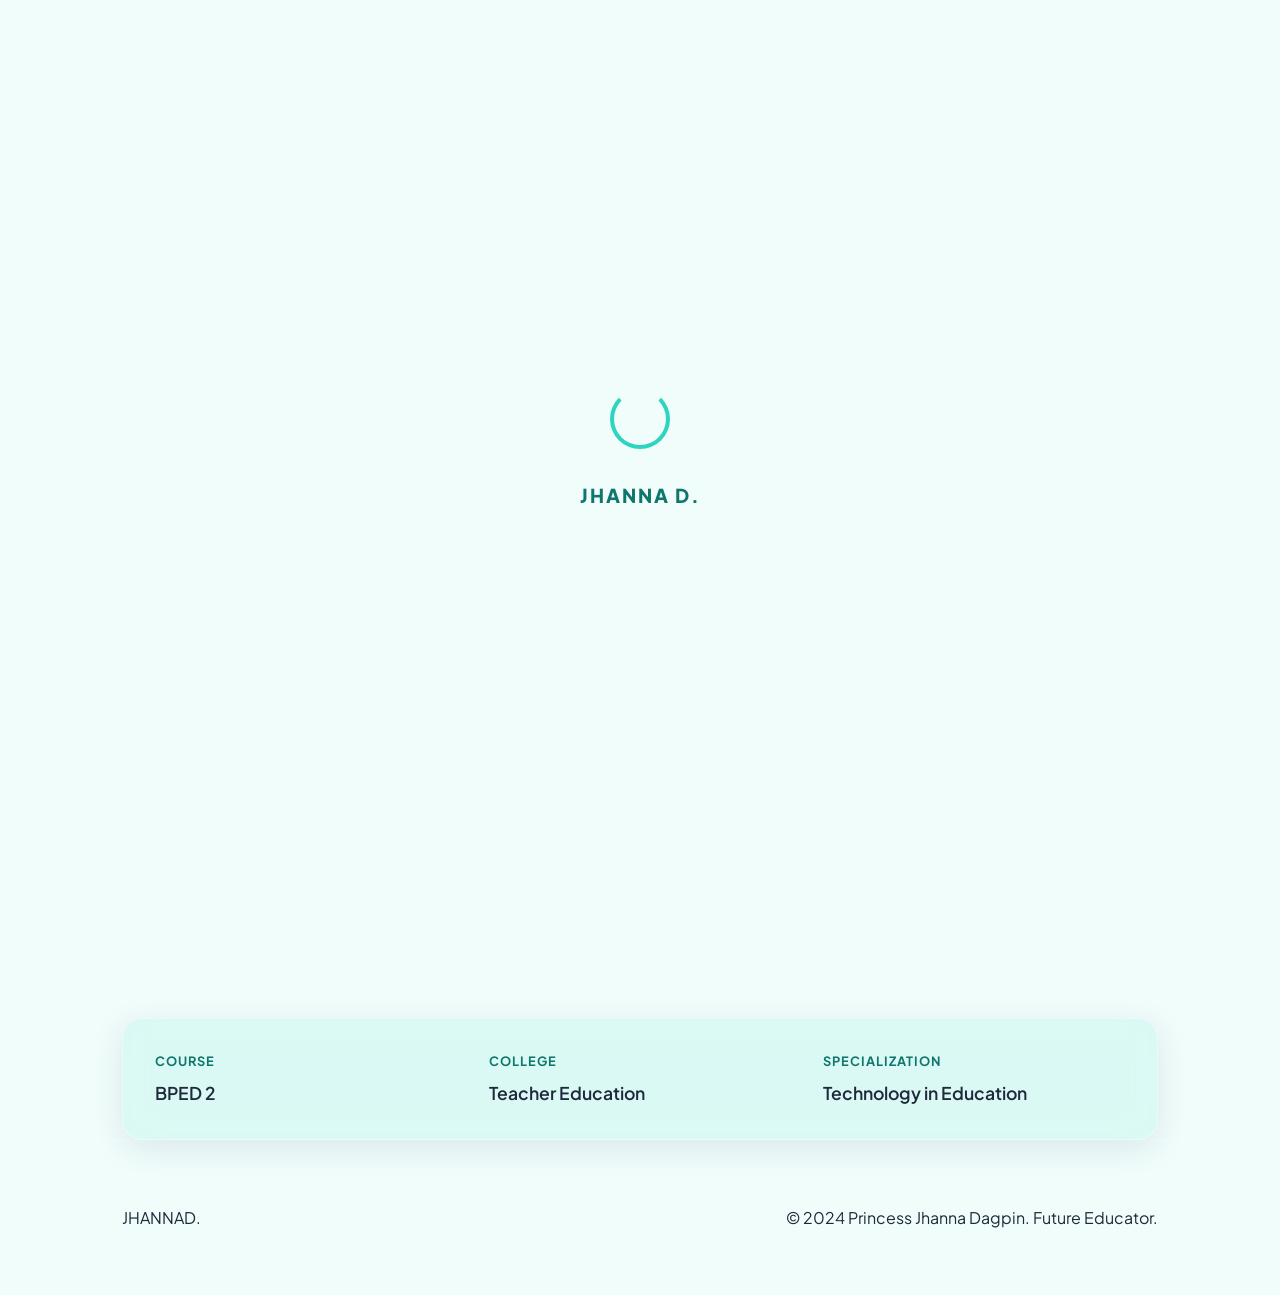
==== about.html @ bd480c18 "Add files via upload" ====
<!DOCTYPE html>
<html lang="en">

<head>
    <meta charset="UTF-8">
    <meta name="viewport" content="width=device-width, initial-scale=1.0">
    <title>About Me | Princess Jhanna Dagpin</title>
    <link rel="preconnect" href="https://fonts.googleapis.com">
    <link rel="preconnect" href="https://fonts.gstatic.com" crossorigin>
    <link
        href="https://fonts.googleapis.com/css2?family=Outfit:wght@300;400;600;800&family=Plus+Jakarta+Sans:wght@300;400;600;700&display=swap"
        rel="stylesheet">
    <link rel="stylesheet" href="style.css">
    <script src="https://cdnjs.cloudflare.com/ajax/libs/three.js/r128/three.min.js"></script>
    <script src="https://cdnjs.cloudflare.com/ajax/libs/gsap/3.12.2/gsap.min.js"></script>
</head>

<body>
    <div id="loader">
        <div class="loader-content">
            <div class="loader-circle"></div>
            <span class="loader-text">JHANNA D.</span>
        </div>
    </div>

    <div class="cursor"></div>
    <div class="cursor-follower"></div>

    <div id="canvas-container"></div>

    <nav>
        <div class="logo">JHANNA<span> D.</span></div>
        <ul class="nav-links">
            <li><a href="index.html">Home</a></li>
            <li><a href="about.html" class="active">About Me</a></li>
            <li><a href="works.html">Works</a></li>
            <li><a href="contact.html">Contact</a></li>
            <div id="theme-toggle" class="theme-btn">
                <span class="sun">🌞</span>
                <span class="moon">🌙</span>
            </div>
        </ul>
    </nav>

    <main>
        <section id="about-hero">
            <div class="container">
                <div class="about-grid">
                    <div class="about-visual reveal">
                        <div class="profile-card glass">
                            <img src="assets/about_profile.jpg" alt="Princess Jhanna Dagpin" class="about-img">
                        </div>
                    </div>
                    <div class="about-content">
                        <h1 class="reveal">About <span class="accent">Me</span></h1>
                        <div class="glass-panel about-text-card reveal">
                            <p>My name is <strong>Princess Jhanna Dagpin</strong>, a student from the College of Teacher
                                Education aspiring to become a passionate and effective educator. I enjoy exploring
                                different learning experiences that help me grow academically and personally. I am
                                particularly interested in how technology can enhance teaching and inspire creativity,
                                critical thinking, and responsibility in students.</p>
                            <p>Through this portfolio, I aim to share my journey, experiences, and aspirations as a
                                future teacher. It reflects my commitment to continuous learning and to guiding students
                                in discovering their potential.</p>
                            <div class="quote-box">
                                <p>“Teaching is not just a profession—it’s a way to inspire and empower.”</p>
                            </div>
                        </div>
                    </div>
                </div>
            </div>
        </section>

        <section id="details">
            <div class="container">
                <div class="profile-info glass">
                    <div class="info-item">
                        <span class="label">Course</span>
                        <span class="value">BPED 2</span>
                    </div>
                    <div class="info-item">
                        <span class="label">College</span>
                        <span class="value">Teacher Education</span>
                    </div>
                    <div class="info-item">
                        <span class="label">Specialization</span>
                        <span class="value">Technology in Education</span>
                    </div>
                </div>
            </div>
        </section>
    </main>

    <footer>
        <div class="container">
            <div class="footer-content">
                <div class="footer-logo">JHANNA<span>D.</span></div>
                <p>&copy; 2024 Princess Jhanna Dagpin. Future Educator.</p>
            </div>
        </div>
    </footer>

    <script src="script.js"></script>
</body>

</html>
---- style.css ----
:root {
    --mint-light: #f0fdfa;
    --mint-primary: #5eead4;
    --mint-vibrant: #2dd4bf;
    --mint-dark: #0f766e;
    --bg-dark: #020617;
    --text-primary: #1e293b;
    --text-secondary: #475569;
    --glass: rgba(255, 255, 255, 0.7);
    --glass-border: rgba(255, 255, 255, 0.4);
    --shadow: 0 8px 32px 0 rgba(31, 38, 135, 0.1);
}

[data-theme="dark"] {
    --mint-light: #0d1117;
    --text-primary: #f0fdfa;
    --text-secondary: #94a3b8;
    --glass: rgba(15, 23, 42, 0.86);
    --glass-border: rgba(94, 234, 212, 0.2);
    --bg-dark: #020617;
}

.theme-btn {
    width: 50px;
    height: 25px;
    background: var(--glass-border);
    border-radius: 20px;
    position: relative;
    cursor: pointer;
    display: flex;
    align-items: center;
    justify-content: space-around;
    padding: 0 5px;
    margin-left: 2rem;
    transition: all 0.3s ease;
}

.theme-btn span {
    font-size: 0.8rem;
    z-index: 1;
}

.theme-btn::after {
    content: '';
    position: absolute;
    width: 21px;
    height: 21px;
    background: var(--mint-vibrant);
    border-radius: 50%;
    left: 2px;
    transition: all 0.3s cubic-bezier(0.175, 0.885, 0.32, 1.275);
}

[data-theme="dark"] .theme-btn::after {
    left: 27px;
}

* {
    margin: 0;
    padding: 0;
    box-sizing: border-box;
}

body {
    font-family: 'Plus Jakarta Sans', sans-serif;
    background-color: var(--mint-light);
    color: var(--text-primary);
    overflow-x: hidden;
    line-height: 1.6;
}

h1,
h2,
h3 {
    font-family: 'Outfit', sans-serif;
    font-weight: 800;
}

/* Three.js Canvas Container */
#canvas-container {
    position: fixed;
    top: 0;
    left: 0;
    width: 100%;
    height: 100vh;
    z-index: -1;
    pointer-events: none;
}

/* Navigation */
nav {
    display: flex;
    justify-content: space-between;
    align-items: center;
    padding: 2rem 5%;
    position: fixed;
    width: 100%;
    top: 0;
    z-index: 100;
    backdrop-filter: blur(10px);
    background: rgba(240, 253, 250, 0.5);
    border-bottom: 1px solid var(--glass-border);
}

.logo {
    font-size: 1.5rem;
    font-weight: 800;
    letter-spacing: -1px;
    color: var(--text-primary);
}

.logo span {
    color: var(--mint-dark);
}

.nav-links {
    display: flex;
    align-items: center;
    list-style: none;
    gap: 0.5rem;
}

.nav-links li a {
    text-decoration: none;
    color: var(--text-secondary);
    margin-left: 1.5rem;
    font-weight: 600;
    font-size: 0.9rem;
    transition: all 0.3s ease;
    text-transform: uppercase;
    letter-spacing: 1px;
    position: relative;
    padding: 5px 0;
}

.nav-links li a:hover,
.nav-links li a.active {
    color: var(--mint-vibrant);
}

.nav-links li a.active::after {
    content: '';
    position: absolute;
    bottom: 0;
    left: 0;
    width: 100%;
    height: 2px;
    background: var(--mint-vibrant);
    border-radius: 5px;
}

/* About Page Specifics */
#about-hero {
    padding: 120px 0;
}

.about-grid {
    display: grid;
    grid-template-columns: 1fr 1.5fr;
    gap: 4rem;
    align-items: center;
}

.profile-card {
    padding: 10px;
    border-radius: 40px !important;
    overflow: hidden;
}

.about-img {
    width: 100%;
    height: auto;
    border-radius: 30px;
}

.about-text-card {
    padding: 3rem;
    text-align: left;
}

.about-text-card p {
    font-size: 1.1rem;
    margin-bottom: 2rem;
    color: var(--text-secondary);
}

.quote-box {
    border-left: 5px solid var(--mint-vibrant);
    padding-left: 1.5rem;
    margin-top: 3rem;
    font-style: italic;
    color: var(--mint-dark);
    font-weight: 600;
    font-size: 1.2rem;
}

/* Works Hero */
#works-hero {
    padding: 100px 0 50px;
}

.text-center {
    text-align: center;
}

/* Main Content */
main {
    padding-top: 100px;
}

.container {
    max-width: 1100px;
    margin: 0 auto;
    padding: 0 2rem;
}

/* Hero Section */
#hero {
    height: 90vh;
    display: flex;
    align-items: center;
    justify-content: space-between;
    padding: 0 10%;
    position: relative;
}

.hero-content {
    max-width: 600px;
}

h1 {
    font-size: clamp(3rem, 8vw, 5rem);
    line-height: 1;
    margin-bottom: 1.5rem;
    color: var(--text-primary);
}

.accent {
    background: linear-gradient(135deg, var(--mint-dark), var(--mint-vibrant));
    -webkit-background-clip: text;
    background-clip: text;
    -webkit-text-fill-color: transparent;
}

.hero-subtitle {
    font-size: 1.25rem;
    color: var(--text-secondary);
    margin-bottom: 2.5rem;
    opacity: 0.8;
}

.hero-cta {
    display: flex;
    gap: 1.5rem;
}

.btn {
    padding: 1rem 2.5rem;
    border-radius: 50px;
    text-decoration: none;
    font-weight: 700;
    transition: all 0.3s cubic-bezier(0.175, 0.885, 0.32, 1.275);
    display: inline-block;
}

.btn.primary {
    background: var(--mint-vibrant);
    color: white;
    box-shadow: 0 10px 20px rgba(45, 212, 191, 0.3);
}

.btn.primary:hover {
    transform: translateY(-5px);
    box-shadow: 0 15px 30px rgba(45, 212, 191, 0.4);
}

.btn.secondary {
    border: 2px solid var(--mint-vibrant);
    color: var(--mint-dark);
}

.btn.secondary:hover {
    background: var(--mint-light);
    transform: translateY(-5px);
}

/* Glass Panels */
.glass {
    background: var(--glass);
    backdrop-filter: blur(16px);
    -webkit-backdrop-filter: blur(16px);
    border: 1px solid var(--glass-border);
    border-radius: 24px;
    box-shadow: var(--shadow);
}

.hero-visual {
    flex: 1;
    display: flex;
    justify-content: flex-end;
    align-items: center;
}

.profile-frame {
    position: relative;
    width: 350px;
    height: 350px;
    border-radius: 30% 70% 70% 30% / 30% 30% 70% 70%;
    overflow: hidden;
    border: 8px solid var(--glass-border);
    box-shadow: var(--shadow);
    background: var(--mint-vibrant);
    animation: morph 8s ease-in-out infinite;
}

@keyframes morph {

    0%,
    100% {
        border-radius: 30% 70% 70% 30% / 30% 30% 70% 70%;
    }

    50% {
        border-radius: 60% 40% 30% 70% / 60% 30% 70% 40%;
    }
}

.profile-img {
    width: 100%;
    height: 100%;
    object-fit: cover;
    transition: transform 0.5s ease;
}

.profile-frame:hover .profile-img {
    transform: scale(1.1);
}

.floating-badge {
    position: absolute;
    bottom: 20px;
    right: -20px;
    padding: 0.8rem 1.5rem;
    font-weight: 800;
    color: var(--mint-dark);
    transform: rotate(-10deg);
}

.floating-card {
    padding: 2rem;
    display: flex;
    align-items: center;
    gap: 1.5rem;
    animation: float 6s ease-in-out infinite;
}

@keyframes float {

    0%,
    100% {
        transform: translateY(0) rotate(0);
    }

    50% {
        transform: translateY(-30px) rotate(5deg);
    }
}

.card-icon {
    width: 60px;
    height: 60px;
}

/* 3D Gallery Section */
#gallery {
    padding: 120px 0;
    background: radial-gradient(circle at center, rgba(45, 212, 191, 0.1) 0%, transparent 60%);
    overflow: hidden;
}

#gallery-container {
    height: 800px;
    width: 100%;
    position: relative;
    cursor: grab;
    margin-top: 2rem;
    overflow: hidden;
    border-radius: 40px !important;
    border: 2px solid rgba(45, 212, 191, 0.3);
    box-shadow: 0 0 50px rgba(45, 212, 191, 0.1);
}

/* Loader & Animations */
#loader {
    position: fixed;
    top: 0;
    left: 0;
    width: 100%;
    height: 100vh;
    background: var(--mint-light);
    display: flex;
    justify-content: center;
    align-items: center;
    z-index: 10000;
    transition: opacity 0.8s ease, visibility 0.8s;
}

.loader-content {
    text-align: center;
}

.loader-circle {
    width: 60px;
    height: 60px;
    border: 4px solid var(--mint-vibrant);
    border-top: 4px solid transparent;
    border-radius: 50%;
    animation: spin 1s cubic-bezier(0.55, 0.055, 0.675, 0.19) infinite;
    margin-bottom: 1.5rem;
    display: inline-block;
}

@keyframes spin {
    to {
        transform: rotate(360deg);
    }
}

/* Shared Component Logic */
.reveal-on-scroll {
    opacity: 0;
    transform: translateY(30px);
    transition: all 0.8s cubic-bezier(0.22, 1, 0.36, 1);
}

.reveal-on-scroll.visible {
    opacity: 1;
    transform: translateY(0);
}

.loader-text {
    display: block;
    font-size: 1.2rem;
    font-weight: 800;
    letter-spacing: 2px;
    color: var(--mint-dark);
}

@keyframes spin {
    to {
        transform: rotate(360deg);
    }
}

/* Custom Cursor */
.cursor {
    width: 8px;
    height: 8px;
    background: var(--mint-vibrant);
    border-radius: 50%;
    position: fixed;
    pointer-events: none;
    z-index: 9999;
}

.cursor-follower {
    width: 40px;
    height: 40px;
    border: 2px solid var(--mint-vibrant);
    border-radius: 50%;
    position: fixed;
    pointer-events: none;
    z-index: 9998;
    transition: transform 0.1s ease-out;
}

/* Values Section */
#values {
    padding: 80px 0;
}

.values-grid {
    display: grid;
    grid-template-columns: repeat(auto-fit, minmax(280px, 1fr));
    gap: 2rem;
}

.value-card {
    padding: 3rem 2rem;
    text-align: center;
    transition: all 0.4s cubic-bezier(0.175, 0.885, 0.32, 1.275);
}

.value-card:hover {
    transform: translateY(-10px);
    background: white;
}

.value-icon {
    font-size: 3rem;
    margin-bottom: 1.5rem;
}

.value-card h3 {
    font-size: 1.5rem;
    margin-bottom: 1rem;
    color: var(--mint-dark);
}

.value-card p {
    color: var(--text-secondary);
}

/* Reveal on Scroll */
.reveal-on-scroll {
    opacity: 0;
    transform: translateY(50px);
    transition: all 1s cubic-bezier(0.23, 1, 0.32, 1);
}

.reveal-on-scroll.visible {
    opacity: 1;
    transform: translateY(0);
}

/* Tilt effect class */
.tilt-card {
    transform-style: preserve-3d;
}

.tilt-content {
    transform: translateZ(50px);
}

/* Tools Section */
.tools-container {
    display: flex;
    justify-content: center;
    gap: 2rem;
    flex-wrap: wrap;
    margin-top: 3rem;
}

.tool-item {
    padding: 2rem;
    display: flex;
    flex-direction: column;
    align-items: center;
    gap: 1rem;
    width: 180px;
    transition: all 0.4s ease;
    border-radius: 40px !important;
}

.tool-item:hover {
    transform: translateY(-15px) scale(1.05);
    background: white;
}

.tool-icon {
    width: 50px;
    height: 50px;
}

.tool-item span {
    font-weight: 700;
    font-size: 0.9rem;
    color: var(--mint-dark);
}

/* Contact Section */
#contact {
    padding: 100px 0;
}

.contact-card {
    padding: 5rem;
    border-radius: 60px !important;
    text-align: center;
    overflow: hidden;
    position: relative;
}

.contact-card::before {
    content: '';
    position: absolute;
    top: -50%;
    left: -50%;
    width: 200%;
    height: 200%;
    background: radial-gradient(circle, rgba(94, 234, 212, 0.1) 0%, transparent 70%);
}

.contact-info h2 {
    font-size: 3rem;
    margin-bottom: 2rem;
}

.contact-info p {
    font-size: 1.2rem;
    color: var(--text-secondary);
    max-width: 600px;
    margin: 0 auto 3rem;
}

.contact-btn {
    padding: 1.2rem 3rem;
    background: var(--text-primary);
    color: var(--mint-light);
    text-decoration: none;
    border-radius: 50px;
    font-weight: 800;
    font-size: 1.1rem;
    display: inline-block;
    transition: all 0.3s ease;
}

.contact-btn:hover {
    transform: scale(1.05);
    background: var(--mint-dark);
}

.social-icons {
    margin-top: 3rem;
    display: flex;
    justify-content: center;
    gap: 2rem;
    color: var(--mint-vibrant);
    font-weight: 800;
    cursor: pointer;
}

.contact-details-grid {
    display: grid;
    grid-template-columns: repeat(auto-fit, minmax(280px, 1fr));
    gap: 2rem;
    margin: 4rem 0;
}

.contact-item-card {
    padding: 2.5rem 2rem;
    display: flex;
    align-items: center;
    gap: 1.5rem;
    transition: all 0.5s cubic-bezier(0.175, 0.885, 0.32, 1.275);
    text-align: left;
}

.contact-item-card:hover {
    transform: translateY(-12px) scale(1.03);
    background: var(--glass);
    border-color: var(--mint-vibrant);
}

.item-icon {
    font-size: 2.5rem;
    background: rgba(45, 212, 191, 0.1);
    width: 70px;
    height: 70px;
    display: flex;
    align-items: center;
    justify-content: center;
    border-radius: 20px;
}

.item-text .label {
    display: block;
    font-size: 0.8rem;
    text-transform: uppercase;
    letter-spacing: 2px;
    color: var(--mint-dark);
    font-weight: 800;
    margin-bottom: 0.2rem;
}

.item-text .value {
    font-size: 1.1rem;
    font-weight: 600;
    color: var(--text-primary);
}

.section-subtitle {
    font-size: 1.25rem;
    color: var(--text-secondary);
    margin: 1.5rem 0 3rem;
}

/* Footer Reveal */
footer {
    padding: 3rem 0;
    border-top: 1px solid var(--glass-border);
}

/* Welcome Section */
#welcome {
    padding: 100px 0;
}

.welcome-card {
    padding: 4rem;
    text-align: center;
}

.welcome-card h2 {
    font-size: 2.5rem;
    margin-bottom: 2rem;
}

.welcome-text {
    font-size: 1.2rem;
    color: var(--text-secondary);
    max-width: 800px;
    margin: 0 auto 3rem;
}

.profile-info {
    display: grid;
    grid-template-columns: repeat(auto-fit, minmax(200px, 1fr));
    gap: 2rem;
    text-align: left;
    background: rgba(45, 212, 191, 0.1);
    padding: 2rem;
    border-radius: 20px;
}

.info-item .label {
    display: block;
    font-size: 0.8rem;
    text-transform: uppercase;
    letter-spacing: 1px;
    color: var(--mint-dark);
    margin-bottom: 0.5rem;
    font-weight: 700;
}

.info-item .value {
    font-size: 1.1rem;
    font-weight: 600;
}

/* Portfolio Section */
#portfolio {
    padding: 100px 0;
}

.section-title {
    text-align: center;
    font-size: 3rem;
    margin-bottom: 4rem;
}

.portfolio-grid {
    display: grid;
    grid-template-columns: repeat(auto-fit, minmax(320px, 1fr));
    gap: 2rem;
}

.work-card {
    overflow: hidden;
    transition: all 0.5s ease;
    cursor: pointer;
}

.work-card:hover {
    transform: translateY(-15px) scale(1.02);
}

.work-img {
    height: 240px;
    background: linear-gradient(45deg, var(--mint-light), var(--mint-vibrant));
    border-radius: 20px;
    margin: 15px;
    position: relative;
    overflow: hidden;
}

.work-img::after {
    content: '';
    position: absolute;
    top: 0;
    left: 0;
    width: 100%;
    height: 100%;
    background: rgba(255, 255, 255, 0.2);
    transform: skewX(-45deg) translateX(-150%);
    transition: 0.5s;
}

.work-card:hover .work-img::after {
    transform: skewX(-45deg) translateX(150%);
}

.work-info {
    padding: 1.5rem 2rem 2rem;
}

.work-info h3 {
    margin-bottom: 0.5rem;
}

.tag {
    display: inline-block;
    padding: 0.4rem 1rem;
    background: var(--mint-light);
    color: var(--mint-dark);
    border-radius: 50px;
    font-size: 0.8rem;
    font-weight: 700;
    margin-top: 1rem;
}

/* Footer */
footer {
    padding: 4rem 0;
    border-top: 1px solid var(--glass-border);
}

.footer-content {
    display: flex;
    justify-content: space-between;
    align-items: center;
}

/* Mobile & Tablet Optimizations */
@media (max-width: 992px) {
    .about-grid {
        grid-template-columns: 1fr;
        gap: 2rem;
    }

    .hero-visual {
        justify-content: center;
        margin-top: 3rem;
    }
}

@media (max-width: 768px) {
    nav {
        padding: 1rem 5%;
    }

    .nav-links li a {
        margin-left: 0.8rem;
        font-size: 0.8rem;
    }

    .profile-frame {
        width: 280px;
        height: 280px;
    }

    h1 {
        font-size: 2.8rem;
    }

    .contact-card {
        padding: 2.5rem;
    }

    #gallery-container {
        height: 400px;
    }

    .cursor,
    .cursor-follower {
        display: none !important;
    }

    /* Disable custom cursor on touch */
}

/* Scrollbar Styling */
::-webkit-scrollbar {
    width: 10px;
}

::-webkit-scrollbar-track {
    background: var(--mint-light);
}

::-webkit-scrollbar-thumb {
    background: var(--mint-vibrant);
    border-radius: 10px;
}

::-webkit-scrollbar-thumb:hover {
    background: var(--mint-dark);
}

@media (max-width: 768px) {
    #hero {
        flex-direction: column;
        justify-content: center;
        text-align: center;
        height: auto;
        padding-top: 100px;
    }

    .hero-cta {
        justify-content: center;
    }

    .hero-visual {
        margin-top: 4rem;
    }

    .welcome-card {
        padding: 2rem;
    }
}
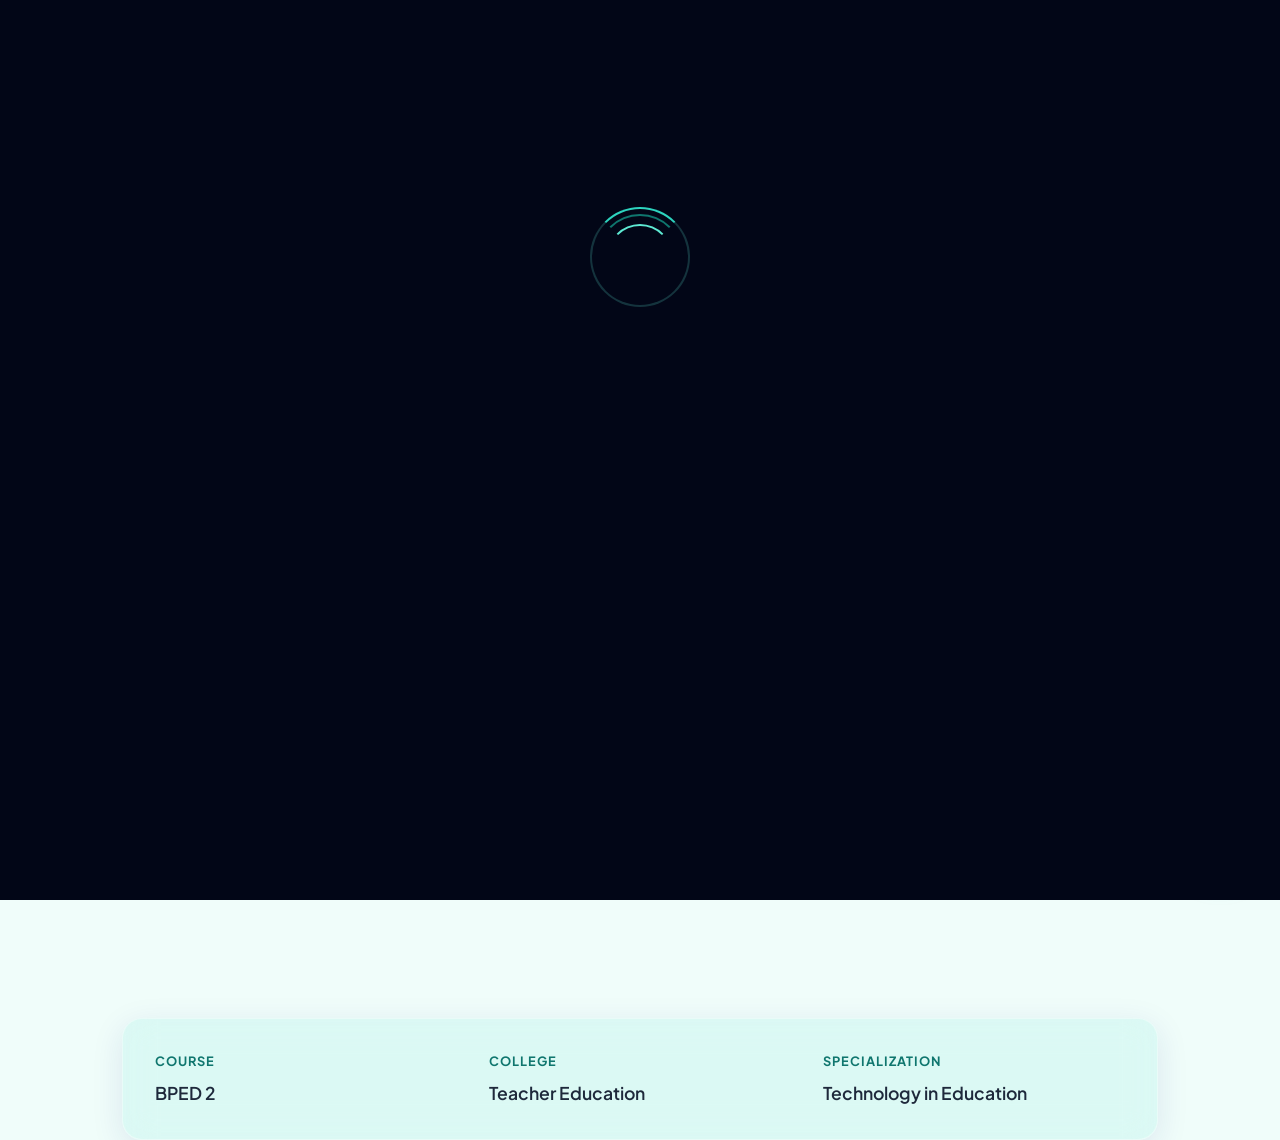
==== commit 25b8bdf3: "Update about.html" ====
--- a/about.html
+++ b/about.html
@@ -4,7 +4,15 @@
 <head>
     <meta charset="UTF-8">
     <meta name="viewport" content="width=device-width, initial-scale=1.0">
-    <title>About Me | Princess Jhanna Dagpin</title>
+    <title>About | Princess Jhanna Dagpin</title>
+
+    <!-- Open Graph / Pro Social Sharing -->
+    <meta property="og:type" content="website">
+    <meta property="og:title" content="About Princess Jhanna | Future Educator">
+    <meta property="og:description" content="Learn more about the journey and vision of Princess Jhanna.">
+    <meta property="og:image" content="about_profile.jpg">
+    <meta name="theme-color" content="#111827">
+
     <link rel="preconnect" href="https://fonts.googleapis.com">
     <link rel="preconnect" href="https://fonts.gstatic.com" crossorigin>
     <link
@@ -17,10 +25,22 @@
 
 <body>
     <div id="loader">
+        <div id="intro-3d"></div>
         <div class="loader-content">
             <div class="loader-circle"></div>
-            <span class="loader-text">JHANNA D.</span>
+            <div class="loader-ui">
+                <span class="loader-text">JHANNA D.</span>
+                <p class="loader-welcome">
+                    Welcome to my Digital Teaching Portfolio. This page presents my learning outputs and experiences in
+                    PED 105 – Technology for Teaching and Learning 1. I hope this portfolio reflects my growth,
+                    creativity, and dedication as a future educator.
+                </p>
+                <button id="launch-btn" class="btn primary">Launch Experience</button>
+                <p class="audio-note">Sound recommended 🎵</p>
+            </div>
         </div>
+        <audio id="intro-audio" src="courage.mp3" loop></audio>
+        <audio id="click-sound" src="click.mp3" preload="auto"></audio>
     </div>
 
     <div class="cursor"></div>
@@ -30,15 +50,28 @@
 
     <nav>
         <div class="logo">JHANNA<span> D.</span></div>
+        <input type="checkbox" id="menu-toggle">
+        <label for="menu-toggle" class="menu-icon">&#9776;</label>
         <ul class="nav-links">
             <li><a href="index.html">Home</a></li>
             <li><a href="about.html" class="active">About Me</a></li>
             <li><a href="works.html">Works</a></li>
+            <li><a href="ict-policies.html">ICT Policies &amp; Safety</a></li>
+            <li><a href="non-digital.html">Non-Digital Tools</a></li>
+            <li><a href="learning-design.html">Learning Design</a></li>
             <li><a href="contact.html">Contact</a></li>
-            <div id="theme-toggle" class="theme-btn">
-                <span class="sun">🌞</span>
-                <span class="moon">🌙</span>
-            </div>
+            <li>
+                <div class="nav-controls">
+                    <div id="audio-toggle" class="control-btn mute-btn">
+                        <span class="unmuted">🔊</span>
+                        <span class="muted hide">🔇</span>
+                    </div>
+                    <div id="theme-toggle" class="control-btn theme-btn">
+                        <span class="sun">🌞</span>
+                        <span class="moon">🌙</span>
+                    </div>
+                </div>
+            </li>
         </ul>
     </nav>
 
@@ -48,7 +81,7 @@
                 <div class="about-grid">
                     <div class="about-visual reveal">
                         <div class="profile-card glass">
-                            <img src="assets/about_profile.jpg" alt="Princess Jhanna Dagpin" class="about-img">
+                            <img src="about_profile.jpg" alt="Princess Jhanna Dagpin" class="about-img">
                         </div>
                     </div>
                     <div class="about-content">
@@ -91,16 +124,29 @@
         </section>
     </main>
 
-    <footer>
-        <div class="container">
-            <div class="footer-content">
-                <div class="footer-logo">JHANNA<span>D.</span></div>
-                <p>&copy; 2024 Princess Jhanna Dagpin. Future Educator.</p>
-            </div>
+    </footer>
+
+    <!-- Floating Quick Navigation (FAB) -->
+    <div class="fab-container">
+        <button class="fab-btn glass" aria-label="Quick Navigation">
+            <span class="fab-icon">+</span>
+        </button>
+        <div class="fab-menu">
+            <a href="works.html" class="fab-item glass" title="Works">📁</a>
+            <a href="about.html" class="fab-item glass" title="About">👤</a>
+            <a href="contact.html" class="fab-item glass" title="Contact">📧</a>
         </div>
-    </footer>
+    </div>
+
+    <!-- Image Lightbox Modal -->
+    <div id="lightbox" class="lightbox">
+        <span class="lightbox-close">&times;</span>
+        <div class="lightbox-content">
+            <img id="lightbox-img" src="" alt="Full View">
+        </div>
+    </div>
 
     <script src="script.js"></script>
 </body>
 
-</html>+</html>
--- a/style.css
+++ b/style.css
@@ -20,7 +20,14 @@
     --bg-dark: #020617;
 }
 
-.theme-btn {
+.nav-controls {
+    display: flex;
+    align-items: center;
+    gap: 1.5rem;
+    margin-left: 2rem;
+}
+
+.control-btn {
     width: 50px;
     height: 25px;
     background: var(--glass-border);
@@ -31,28 +38,40 @@
     align-items: center;
     justify-content: space-around;
     padding: 0 5px;
-    margin-left: 2rem;
     transition: all 0.3s ease;
 }
 
-.theme-btn span {
+.control-btn span {
     font-size: 0.8rem;
     z-index: 1;
 }
 
-.theme-btn::after {
+.control-btn::after {
     content: '';
     position: absolute;
     width: 21px;
     height: 21px;
     background: var(--mint-vibrant);
     border-radius: 50%;
+    transition: all 0.3s cubic-bezier(0.175, 0.885, 0.32, 1.275);
     left: 2px;
-    transition: all 0.3s cubic-bezier(0.175, 0.885, 0.32, 1.275);
+}
+
+.mute-btn::after {
+    display: none;
+    /* Audio toggle uses icons, no slider needed */
+}
+
+.theme-btn::after {
+    display: block;
 }
 
 [data-theme="dark"] .theme-btn::after {
     left: 27px;
+}
+
+.hide {
+    display: none !important;
 }
 
 * {
@@ -92,14 +111,16 @@
     display: flex;
     justify-content: space-between;
     align-items: center;
-    padding: 2rem 5%;
+    padding: 1.5rem 5%;
     position: fixed;
     width: 100%;
     top: 0;
-    z-index: 100;
-    backdrop-filter: blur(10px);
-    background: rgba(240, 253, 250, 0.5);
+    z-index: 1000;
+    backdrop-filter: blur(15px);
+    -webkit-backdrop-filter: blur(15px);
+    background: var(--glass);
     border-bottom: 1px solid var(--glass-border);
+    transition: all 0.3s ease;
 }
 
 .logo {
@@ -107,10 +128,23 @@
     font-weight: 800;
     letter-spacing: -1px;
     color: var(--text-primary);
+    white-space: nowrap;
 }
 
 .logo span {
     color: var(--mint-dark);
+}
+
+#menu-toggle {
+    display: none;
+}
+
+.menu-icon {
+    display: none;
+    font-size: 1.5rem;
+    cursor: pointer;
+    color: var(--text-primary);
+    z-index: 101;
 }
 
 .nav-links {
@@ -123,14 +157,15 @@
 .nav-links li a {
     text-decoration: none;
     color: var(--text-secondary);
-    margin-left: 1.5rem;
+    margin-left: 0.9rem;
     font-weight: 600;
-    font-size: 0.9rem;
+    font-size: 0.76rem;
     transition: all 0.3s ease;
     text-transform: uppercase;
-    letter-spacing: 1px;
+    letter-spacing: 0.5px;
     position: relative;
     padding: 5px 0;
+    white-space: nowrap;
 }
 
 .nav-links li a:hover,
@@ -397,27 +432,109 @@
     left: 0;
     width: 100%;
     height: 100vh;
-    background: var(--mint-light);
+    background: #020617;
+    /* Dark background for starfield */
     display: flex;
     justify-content: center;
     align-items: center;
     z-index: 10000;
-    transition: opacity 0.8s ease, visibility 0.8s;
+    transition: opacity 1s ease;
+}
+
+#intro-3d {
+    position: absolute;
+    top: 0;
+    left: 0;
+    width: 100%;
+    height: 100%;
+    z-index: 1;
 }
 
 .loader-content {
+    position: relative;
+    z-index: 2;
     text-align: center;
+    display: flex;
+    flex-direction: column;
+    align-items: center;
+    gap: 2rem;
+}
+
+.loader-ui {
+    display: flex;
+    flex-direction: column;
+    align-items: center;
+    gap: 1.5rem;
+    opacity: 0;
+}
+
+.loader-ui.visible {
+    opacity: 1;
+    transform: translateY(0);
+}
+
+.audio-note {
+    color: rgba(255, 255, 255, 0.6);
+    font-size: 0.8rem;
+    font-weight: 600;
+    letter-spacing: 1px;
+}
+
+#launch-btn {
+    padding: 1rem 3rem;
+    font-size: 1.1rem;
+    letter-spacing: 1px;
+    background: var(--mint-vibrant);
+    border: none;
+    cursor: pointer;
+    box-shadow: 0 0 30px rgba(45, 212, 191, 0.4);
+}
+
+#launch-btn:hover {
+    transform: scale(1.05) translateY(-3px);
+    box-shadow: 0 0 50px rgba(45, 212, 191, 0.6);
 }
 
 .loader-circle {
-    width: 60px;
-    height: 60px;
-    border: 4px solid var(--mint-vibrant);
-    border-top: 4px solid transparent;
+    width: 100px;
+    height: 100px;
+    border: 2px solid rgba(94, 234, 212, 0.2);
+    border-top: 2px solid var(--mint-vibrant);
     border-radius: 50%;
-    animation: spin 1s cubic-bezier(0.55, 0.055, 0.675, 0.19) infinite;
-    margin-bottom: 1.5rem;
-    display: inline-block;
+    position: relative;
+    animation: spin 2s linear infinite;
+    margin-bottom: 2rem;
+}
+
+.loader-circle::before,
+.loader-circle::after {
+    content: '';
+    position: absolute;
+    border-radius: 50%;
+    border: 2px solid transparent;
+}
+
+.loader-circle::before {
+    top: 5px;
+    left: 5px;
+    right: 5px;
+    bottom: 5px;
+    border-top-color: #0f766e;
+    animation: spin 3s linear infinite;
+}
+
+.loader-circle::after {
+    top: 15px;
+    left: 15px;
+    right: 15px;
+    bottom: 15px;
+    border-top-color: #5eead4;
+    animation: spin 1.5s linear infinite reverse;
+}
+
+.loader-circle.hide {
+    opacity: 0;
+    visibility: hidden;
 }
 
 @keyframes spin {
@@ -440,10 +557,20 @@
 
 .loader-text {
     display: block;
-    font-size: 1.2rem;
+    font-size: 1.5rem;
     font-weight: 800;
-    letter-spacing: 2px;
-    color: var(--mint-dark);
+    letter-spacing: 4px;
+    color: var(--mint-vibrant);
+    margin-bottom: 0.5rem;
+}
+
+.loader-welcome {
+    max-width: 500px;
+    color: rgba(255, 255, 255, 0.85);
+    font-size: 0.95rem;
+    line-height: 1.6;
+    margin-bottom: 2rem;
+    padding: 0 1.5rem;
 }
 
 @keyframes spin {
@@ -569,8 +696,11 @@
 }
 
 /* Contact Section */
-#contact {
-    padding: 100px 0;
+#contact,
+#contact-hero {
+    padding: 120px 0 80px;
+    position: relative;
+    z-index: 1;
 }
 
 .contact-card {
@@ -644,12 +774,19 @@
     gap: 1.5rem;
     transition: all 0.5s cubic-bezier(0.175, 0.885, 0.32, 1.275);
     text-align: left;
+    text-decoration: none;
+    /* Remove underline for links */
 }
 
 .contact-item-card:hover {
     transform: translateY(-12px) scale(1.03);
-    background: var(--glass);
+    background: white;
     border-color: var(--mint-vibrant);
+    box-shadow: 0 20px 40px rgba(45, 212, 191, 0.2);
+}
+
+.contact-item-card.interactive {
+    cursor: pointer;
 }
 
 .item-icon {
@@ -825,53 +962,157 @@
 @media (max-width: 992px) {
     .about-grid {
         grid-template-columns: 1fr;
-        gap: 2rem;
+        gap: 3rem;
+        text-align: center;
+    }
+
+    .about-text-card {
+        padding: 2rem;
     }
 
     .hero-visual {
         justify-content: center;
         margin-top: 3rem;
     }
+
+    .container {
+        padding: 0 1.5rem;
+    }
 }
 
 @media (max-width: 768px) {
-    nav {
-        padding: 1rem 5%;
+
+    /* Mobile Navigation */
+    .menu-icon {
+        display: block;
+    }
+
+    .nav-links {
+        position: fixed;
+        right: -100%;
+        top: 0;
+        flex-direction: column;
+        justify-content: center;
+        background: var(--glass);
+        backdrop-filter: blur(25px);
+        width: 100%;
+        height: 100vh;
+        padding: 2rem;
+        gap: 2.5rem;
+        transition: 0.5s cubic-bezier(0.4, 0, 0.2, 1);
+        border-bottom: none;
+        z-index: 999;
+    }
+
+    #menu-toggle:checked~.nav-links {
+        right: 0;
     }
 
     .nav-links li a {
-        margin-left: 0.8rem;
-        font-size: 0.8rem;
-    }
-
-    .profile-frame {
-        width: 280px;
-        height: 280px;
+        margin-left: 0;
+        font-size: 1.1rem;
+    }
+
+    /* Hero adjustments */
+    #hero {
+        flex-direction: column;
+        height: auto;
+        padding-top: 120px;
+        text-align: center;
+        justify-content: center;
+    }
+
+    .hero-content {
+        order: 1;
+        margin-bottom: 2rem;
+    }
+
+    .hero-visual {
+        order: 2;
+        margin-bottom: 3rem;
+    }
+
+    .hero-cta {
+        justify-content: center;
     }
 
     h1 {
         font-size: 2.8rem;
     }
 
+    .profile-frame {
+        width: 260px;
+        height: 260px;
+    }
+
+    /* Sections */
+    #welcome {
+        padding: 60px 0;
+    }
+
+    .welcome-card {
+        padding: 2rem;
+    }
+
+    .section-title {
+        font-size: 2.2rem;
+        margin-bottom: 2rem;
+    }
+
+    /* Cards */
+    .portfolio-grid {
+        grid-template-columns: 1fr;
+    }
+
     .contact-card {
-        padding: 2.5rem;
-    }
-
+        padding: 2.5rem 1.5rem;
+    }
+
+    #contact,
+    #contact-hero {
+        padding-top: 100px;
+    }
+
+    .contact-item-card {
+        flex-direction: column;
+        text-align: center;
+        padding: 2rem 1rem;
+    }
+
+    /* 3D Gallery fix */
     #gallery-container {
-        height: 400px;
+        height: 450px;
     }
 
     .cursor,
     .cursor-follower {
         display: none !important;
     }
-
-    /* Disable custom cursor on touch */
+}
+
+@media (max-width: 480px) {
+    h1 {
+        font-size: 2.22rem;
+    }
+
+    .profile-frame {
+        width: 220px;
+        height: 220px;
+    }
+
+    .btn {
+        width: 100%;
+        text-align: center;
+    }
+
+    .hero-cta {
+        flex-direction: column;
+    }
 }
 
 /* Scrollbar Styling */
 ::-webkit-scrollbar {
-    width: 10px;
+    width: 8px;
 }
 
 ::-webkit-scrollbar-track {
@@ -887,24 +1128,290 @@
     background: var(--mint-dark);
 }
 
-@media (max-width: 768px) {
-    #hero {
+/* 3D Tilt Support */
+.work-card,
+.value-card,
+.tool-item,
+.profile-frame {
+    transform-style: preserve-3d;
+    transition: transform 0.1s ease-out;
+}
+
+/* --- Floating Action Button (FAB) --- */
+.fab-container {
+    position: fixed;
+    bottom: 30px;
+    right: 30px;
+    z-index: 2000;
+    display: flex;
+    flex-direction: column-reverse;
+    align-items: center;
+    gap: 15px;
+}
+
+.fab-btn {
+    width: 60px;
+    height: 60px;
+    border-radius: 50%;
+    border: none;
+    background: var(--mint-vibrant);
+    color: white;
+    font-size: 24px;
+    cursor: pointer;
+    box-shadow: 0 10px 25px rgba(45, 212, 191, 0.4);
+    display: flex;
+    align-items: center;
+    justify-content: center;
+    transition: transform 0.4s cubic-bezier(0.175, 0.885, 0.32, 1.275);
+}
+
+.fab-container:hover .fab-btn {
+    transform: rotate(45deg);
+}
+
+.fab-menu {
+    display: flex;
+    flex-direction: column;
+    gap: 12px;
+    opacity: 0;
+    pointer-events: none;
+    transform: translateY(20px);
+    transition: all 0.4s cubic-bezier(0.175, 0.885, 0.32, 1.275);
+}
+
+.fab-container:hover .fab-menu {
+    opacity: 1;
+    pointer-events: auto;
+    transform: translateY(0);
+}
+
+.fab-item {
+    width: 50px;
+    height: 50px;
+    border-radius: 50%;
+    background: var(--glass-bg);
+    display: flex;
+    align-items: center;
+    justify-content: center;
+    text-decoration: none;
+    font-size: 1.2rem;
+    transition: all 0.3s ease;
+    border: 1px solid var(--glass-border);
+}
+
+.fab-item:hover {
+    background: var(--mint-vibrant);
+    transform: scale(1.1);
+}
+
+/* --- Lightbox --- */
+.lightbox {
+    position: fixed;
+    top: 0;
+    left: 0;
+    width: 100%;
+    height: 100%;
+    background: rgba(0, 0, 0, 0.95);
+    z-index: 3000;
+    display: none;
+    align-items: center;
+    justify-content: center;
+    padding: 20px;
+    backdrop-filter: blur(15px);
+}
+
+.lightbox.active {
+    display: flex;
+}
+
+.lightbox-content {
+    max-width: 90%;
+    max-height: 90%;
+    position: relative;
+    display: flex;
+    justify-content: center;
+    align-items: center;
+}
+
+.lightbox-content img {
+    max-width: 100%;
+    max-height: 85vh;
+    object-fit: contain;
+    border-radius: 8px;
+    box-shadow: 0 0 50px rgba(0, 0, 0, 0.5);
+}
+
+.lightbox-close {
+    position: absolute;
+    top: -50px;
+    right: 0;
+    color: white;
+    font-size: 3rem;
+    cursor: pointer;
+    line-height: 1;
+}
+
+/* --- Typewriter --- */
+#typewriter::after {
+    content: '|';
+    animation: blink 0.7s infinite;
+}
+
+@keyframes blink {
+    50% {
+        opacity: 0;
+    }
+}
+
+/* ================================================
+   NEW MODULE PAGES – Shared Styles
+   ================================================ */
+
+/* Accent badge for new nav items */
+.nav-links li.new-nav a {
+    color: var(--mint-vibrant);
+}
+
+.nav-links li.new-nav a::after {
+    content: '';
+    position: absolute;
+    bottom: 0;
+    left: 0;
+    width: 100%;
+    height: 1px;
+    background: var(--mint-vibrant);
+    opacity: 0.4;
+    border-radius: 5px;
+}
+
+/* Work img icon cards */
+.work-img {
+    height: 160px;
+    border-radius: 16px 16px 0 0;
+    overflow: hidden;
+}
+
+/* ================================================
+   TIMELINE COMPONENT (learning-design.html)
+   ================================================ */
+.timeline {
+    position: relative;
+    padding: 20px 0;
+    margin-top: 30px;
+}
+
+.timeline::before {
+    content: '';
+    position: absolute;
+    left: 24px;
+    top: 0;
+    bottom: 0;
+    width: 2px;
+    background: linear-gradient(to bottom, var(--mint-vibrant), var(--mint-dark));
+    opacity: 0.4;
+}
+
+.timeline-item {
+    display: flex;
+    gap: 2rem;
+    padding: 1.8rem 2rem;
+    margin-bottom: 1.5rem;
+    border-radius: 20px;
+    position: relative;
+    margin-left: 60px;
+}
+
+.timeline-dot {
+    position: absolute;
+    left: -46px;
+    top: 50%;
+    transform: translateY(-50%);
+    width: 18px;
+    height: 18px;
+    border-radius: 50%;
+    background: var(--mint-vibrant);
+    border: 3px solid var(--bg-primary);
+    box-shadow: 0 0 12px rgba(45, 212, 191, 0.6);
+    flex-shrink: 0;
+}
+
+.timeline-content h3 {
+    font-size: 1.1rem;
+    font-weight: 700;
+    margin-bottom: 0.6rem;
+    color: var(--text-primary);
+}
+
+.timeline-content p {
+    color: var(--text-secondary);
+    line-height: 1.7;
+    font-size: 0.95rem;
+}
+
+.timeline-content .tag {
+    display: inline-block;
+    margin-top: 0.8rem;
+}
+
+/* ================================================
+   RESPONSIVE – Nav overflow for many items (tablet+)
+   ================================================ */
+@media (max-width: 1024px) {
+
+    /* Show hamburger earlier on tablets with many nav items */
+    .menu-icon {
+        display: block;
+    }
+
+    .nav-links {
+        position: fixed;
+        right: -100%;
+        top: 0;
         flex-direction: column;
         justify-content: center;
-        text-align: center;
-        height: auto;
-        padding-top: 100px;
-    }
-
-    .hero-cta {
-        justify-content: center;
-    }
-
-    .hero-visual {
-        margin-top: 4rem;
-    }
-
-    .welcome-card {
+        background: var(--glass);
+        backdrop-filter: blur(25px);
+        -webkit-backdrop-filter: blur(25px);
+        width: 300px;
+        height: 100vh;
         padding: 2rem;
-    }
-}+        gap: 1.5rem;
+        transition: 0.4s cubic-bezier(0.4, 0, 0.2, 1);
+        border-left: 1px solid var(--glass-border);
+        z-index: 999;
+        overflow-y: auto;
+    }
+
+    #menu-toggle:checked~.nav-links {
+        right: 0;
+    }
+
+    .nav-links li a {
+        margin-left: 0;
+        font-size: 1rem;
+        letter-spacing: 1px;
+        padding: 10px 0;
+        display: block;
+        border-bottom: 1px solid var(--glass-border);
+    }
+
+    .timeline-item {
+        margin-left: 40px;
+    }
+
+    .timeline::before {
+        left: 10px;
+    }
+
+    .timeline-dot {
+        left: -38px;
+    }
+}
+
+@media (max-width: 768px) {
+    .timeline-item {
+        flex-direction: column;
+        margin-left: 30px;
+        padding: 1.5rem;
+    }
+}
